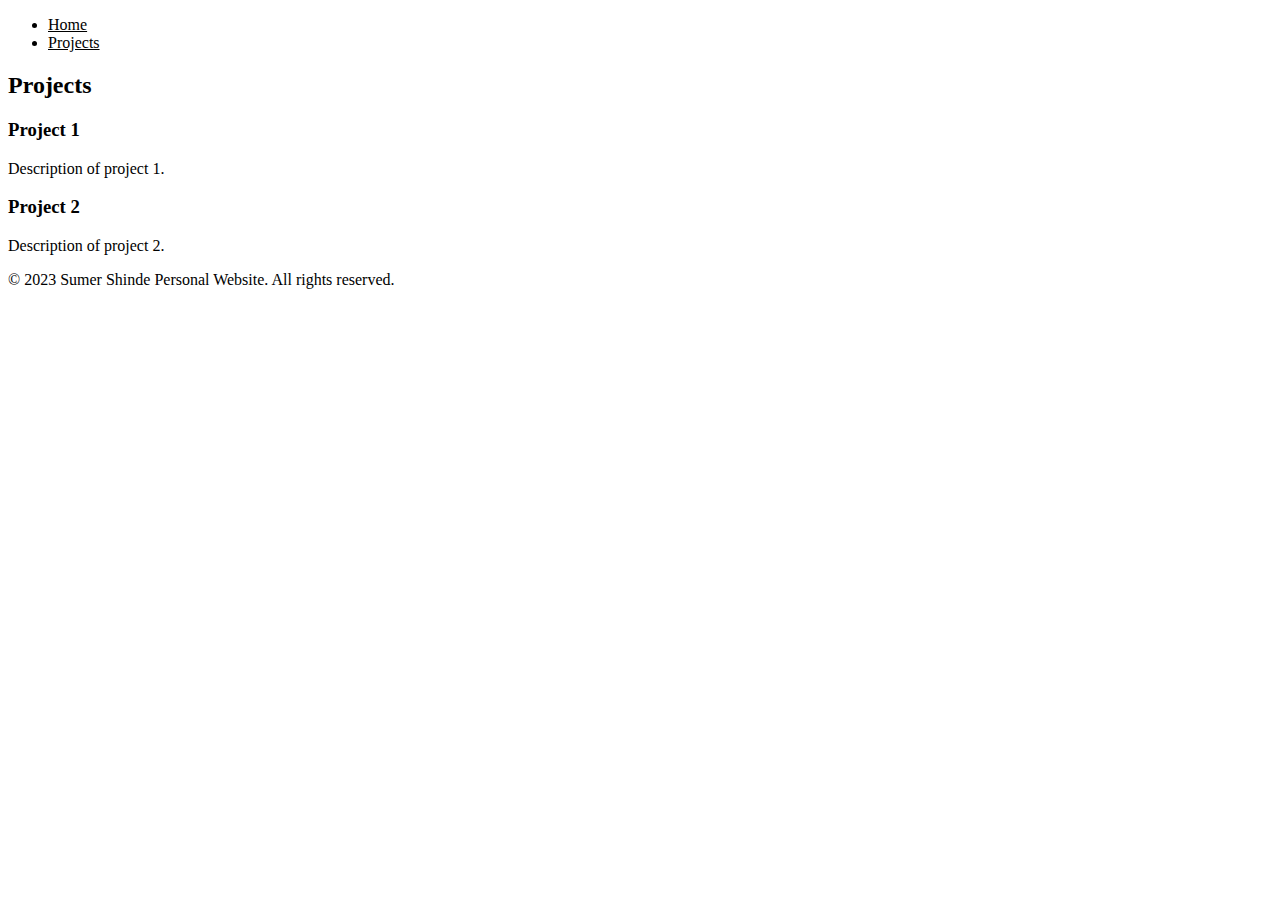
==== projects.html @ 05e16923 "first commit" ====
<!DOCTYPE html>
<html lang="en">
  <head>
    <meta charset="UTF-8" />
    <meta name="viewport" content="width=device-width, initial-scale=1.0" />
    <title>Sumer Shinde Personal Website</title>
    <link rel="stylesheet" href="styles.css" />
    <link
      href="https://cdn.jsdelivr.net/npm/bootstrap@5.3.2/dist/css/bootstrap.min.css"
      rel="stylesheet"
      integrity="sha384-T3c6CoIi6uLrA9TneNEoa7RxnatzjcDSCmG1MXxSR1GAsXEV/Dwwykc2MPK8M2HN"
      crossorigin="anonymous"
    />
  </head>
  <body>
    <div class="px-4">
      <div class="col-lg-6 mx-auto">
        <div class="container">
          <header class="d-flex justify-content-center py-3">
            <ul class="nav nav-underline">
              <li class="nav-item">
                <a href="index.html" class="nav-link" aria-current="page"
                  >Home</a
                >
              </li>
              <li class="nav-item">
                <a href="projects.html" class="nav-link active">Projects</a>
              </li>
            </ul>
          </header>
        </div>
        <section id="projects">
          <h2>Projects</h2>
          <div class="project">
            <h3>Project 1</h3>
            <p>Description of project 1.</p>
          </div>
          <div class="project">
            <h3>Project 2</h3>
            <p>Description of project 2.</p>
          </div>
          <!-- Add more project sections as needed -->
        </section>
        <footer>
          <p>&copy; 2023 Sumer Shinde Personal Website. All rights reserved.</p>
        </footer>
      </div>
    </div>
  </body>
</html>
---- styles.css ----
/* Change the color of the header text */
.nav-item .nav-link {
  color: black;
}

/* Change the background color of the active pill */
.nav-item .nav-item .active {
  background-color: black;
}
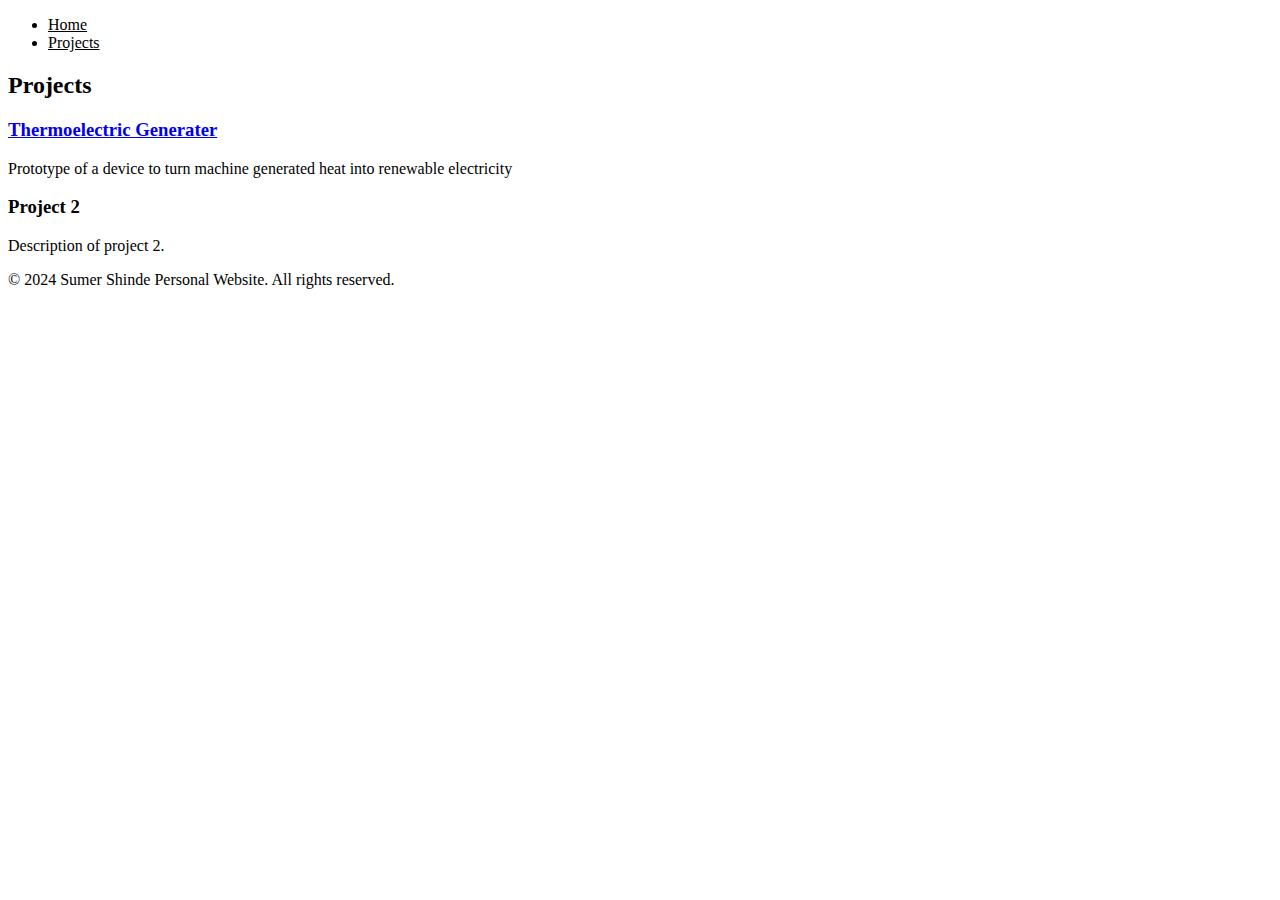
==== commit adc70ead: "scifair2019" ====
--- a/projects.html
+++ b/projects.html
@@ -32,8 +32,13 @@
         <section id="projects">
           <h2>Projects</h2>
           <div class="project">
-            <h3>Project 1</h3>
-            <p>Description of project 1.</p>
+            <a href="projects/scfair9th/scifair9th.html"
+              ><h3>Thermoelectric Generater</h3></a
+            >
+            <p>
+              Prototype of a device to turn machine generated heat into
+              renewable electricity
+            </p>
           </div>
           <div class="project">
             <h3>Project 2</h3>
@@ -42,7 +47,7 @@
           <!-- Add more project sections as needed -->
         </section>
         <footer>
-          <p>&copy; 2023 Sumer Shinde Personal Website. All rights reserved.</p>
+          <p>&copy; 2024 Sumer Shinde Personal Website. All rights reserved.</p>
         </footer>
       </div>
     </div>
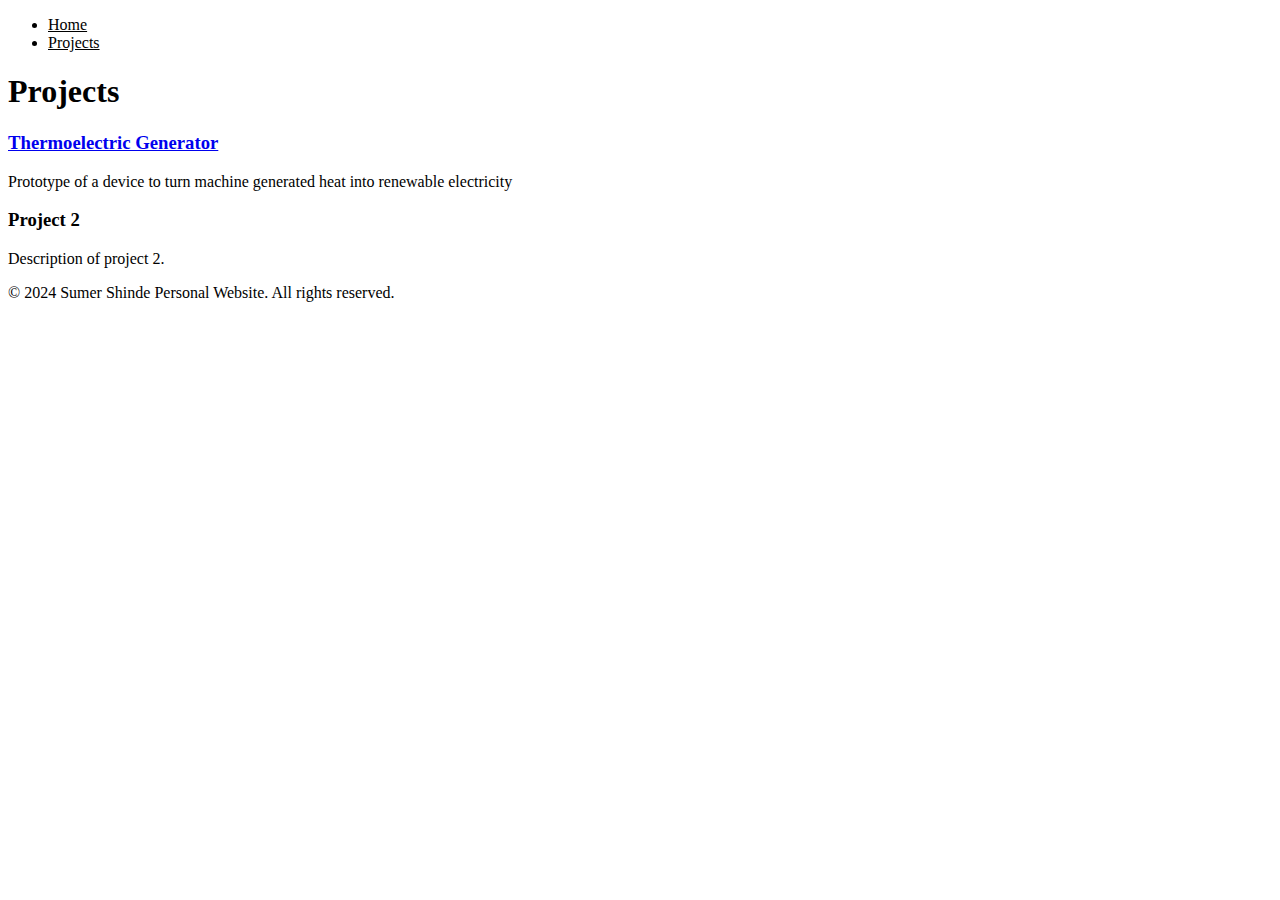
==== commit 40e8049a: "typo" ====
--- a/projects.html
+++ b/projects.html
@@ -30,10 +30,10 @@
           </header>
         </div>
         <section id="projects">
-          <h2>Projects</h2>
+          <h1>Projects</h1>
           <div class="project">
             <a href="projects/scfair9th/scifair9th.html"
-              ><h3>Thermoelectric Generater</h3></a
+              ><h3>Thermoelectric Generator</h3></a
             >
             <p>
               Prototype of a device to turn machine generated heat into
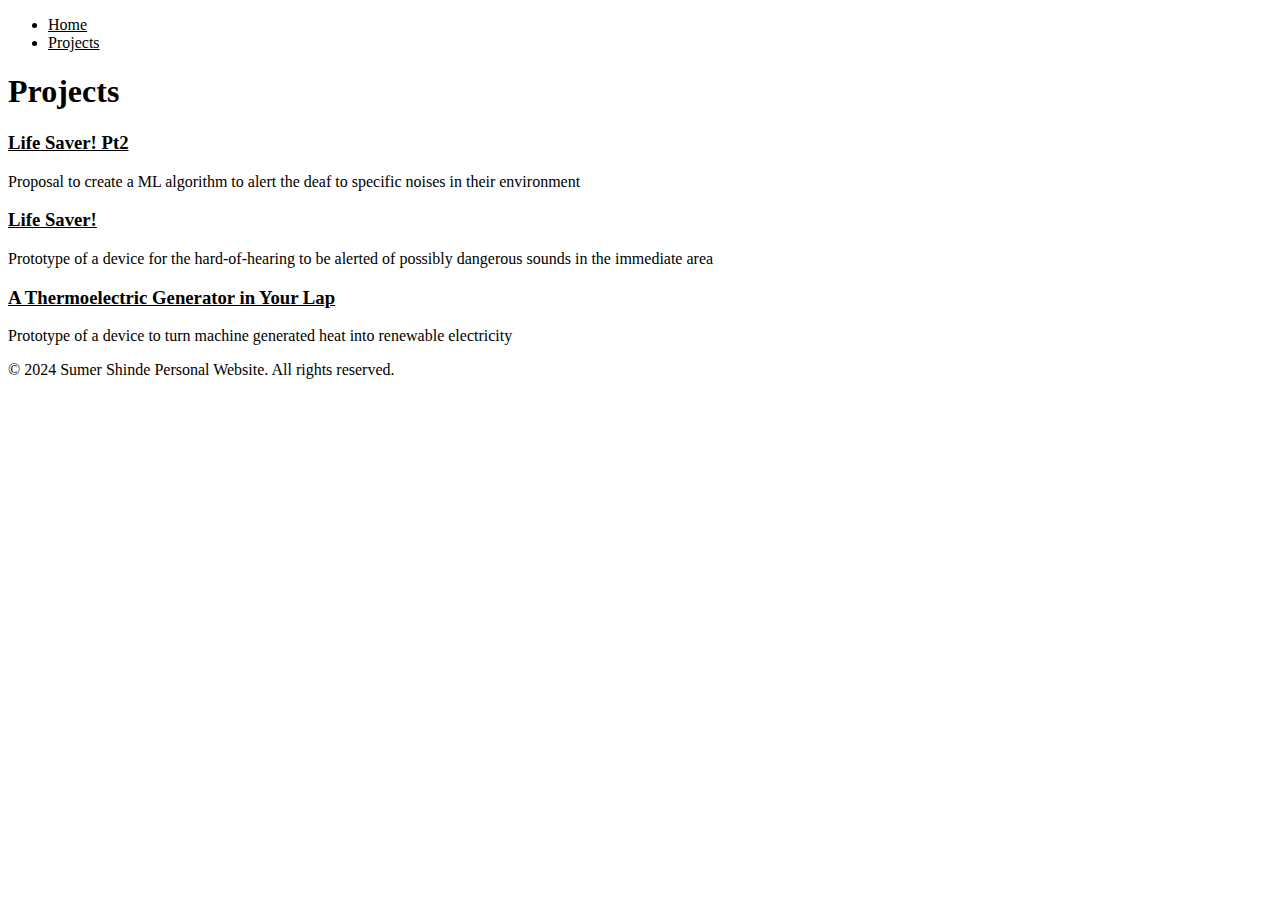
==== commit d7330300: "added scifair9th, 10th, and 11th" ====
--- a/projects.html
+++ b/projects.html
@@ -32,19 +32,28 @@
         <section id="projects">
           <h1>Projects</h1>
           <div class="project">
-            <a href="projects/scfair9th/scifair9th.html"
-              ><h3>Thermoelectric Generator</h3></a
-            >
+            <a href="projects/scfair10th/scifair11th.html" class="black">
+              <h3>Life Saver! Pt2</h3>
+            </a>
+            <p>
+              Proposal to create a ML algorithm to alert the deaf to specific
+              noises in their environment
+            </p>
+            <a href="projects/scfair10th/scifair10th.html" class="black">
+              <h3>Life Saver!</h3>
+            </a>
+            <p>
+              Prototype of a device for the hard-of-hearing to be alerted of
+              possibly dangerous sounds in the immediate area
+            </p>
+            <a href="projects/scfair9th/scifair9th.html" class="black">
+              <h3>A Thermoelectric Generator in Your Lap</h3>
+            </a>
             <p>
               Prototype of a device to turn machine generated heat into
               renewable electricity
             </p>
           </div>
-          <div class="project">
-            <h3>Project 2</h3>
-            <p>Description of project 2.</p>
-          </div>
-          <!-- Add more project sections as needed -->
         </section>
         <footer>
           <p>&copy; 2024 Sumer Shinde Personal Website. All rights reserved.</p>
--- a/styles.css
+++ b/styles.css
@@ -7,3 +7,7 @@
 .nav-item .nav-item .active {
   background-color: black;
 }
+
+.black {
+  color: black;
+}
